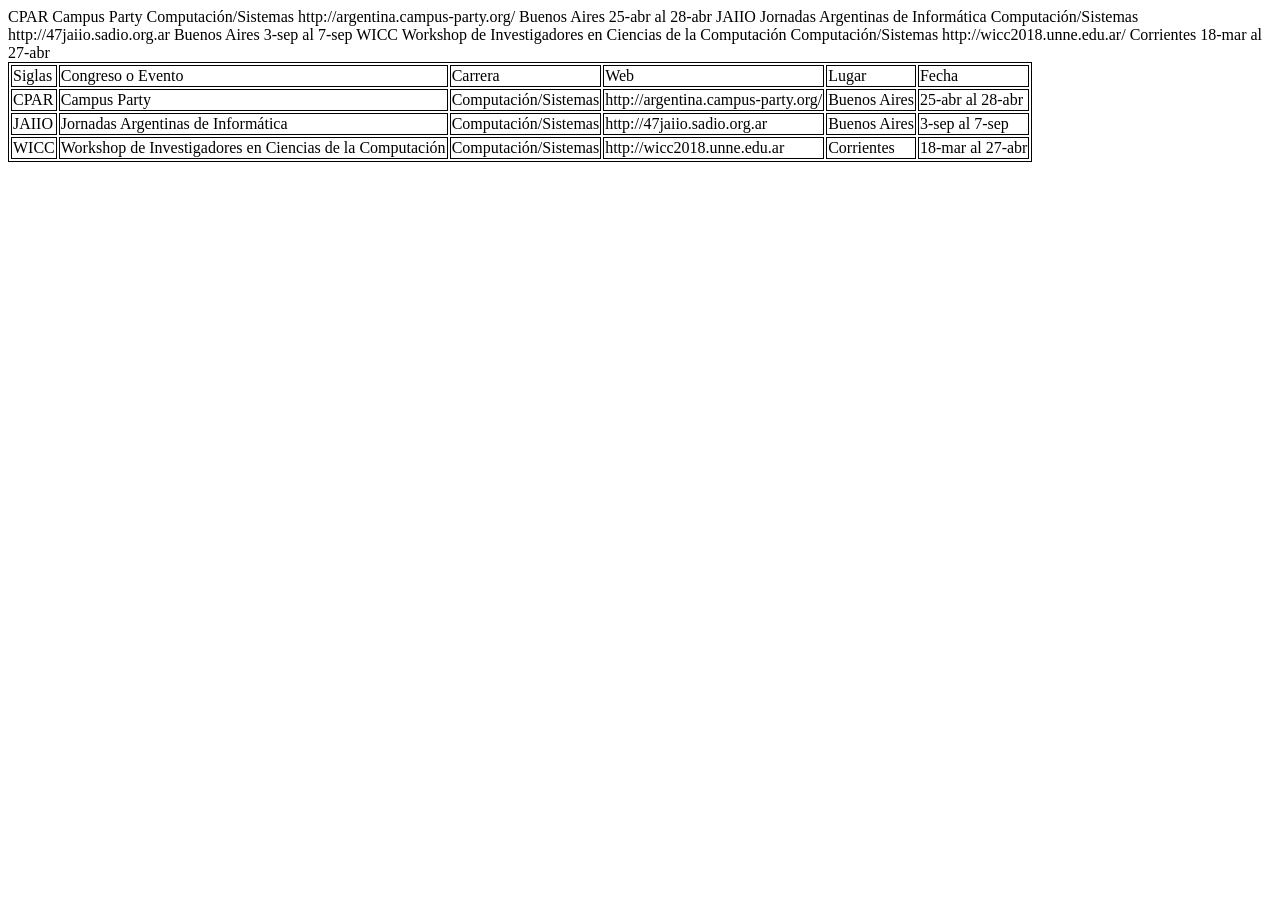
==== 1-HTML/ej_tablas.html @ 05f0f82b "feat(html): resolver ejercicio Tablas I con estructura basica de tabla" ====
<!DOCTYPE html>
<html lang="en">

<head>
    <meta charset="UTF-8">
    <title>Tablas</title>

    <style>
        table,
        tr,
        td,
        th {
            border: 1px solid #000000;
        }
    </style>
</head>

<!--Cree una tabla para visualizar la  información de los diferentes congresos (emplee etiquetas semánticas de tablas)-->
<!--Elimine las siglas CPAR, y 'Campus Party' debe ocupar 2 celdas-->
<!--Como campus party y Jaiio comparten el mismo lugar, unifique las celdas que contienen 'Buenos Aires'-->

<body>
    <table>
        <tr>
            <td>
                Siglas
            </td>
            <td>
                Congreso o Evento
            </td>
            <td>
                Carrera
            </td>
            <td>
                Web
            </td>
            <td>
                Lugar
            </td>
            <td>
                Fecha
            </td>
        </tr>
        <tr>
            <td>
                CPAR
            </td>
            <td>
                Campus Party
            </td>
            <td>
                Computación/Sistemas
            </td>
            <td>
                http://argentina.campus-party.org/
            </td>
            <td>
                Buenos Aires
            </td>
            <td>
                25-abr al 28-abr
            </td>
        </tr>
        <tr>
            <td>
                JAIIO
            </td>
            <td>
                Jornadas Argentinas de Informática
            </td>
            <td>
                Computación/Sistemas
            </td>
            <td>
                http://47jaiio.sadio.org.ar
            </td>
            <td>
                Buenos Aires
            </td>
            <td>
                3-sep al 7-sep
            </td>
        </tr>
        <tr>
            <td>
                WICC
            </td>
            <td>
                Workshop de Investigadores en Ciencias de la Computación
            </td>
            <td>
                Computación/Sistemas
            </td>
            <td>
                http://wicc2018.unne.edu.ar
            </td>
            <td>
                Corrientes
            </td>
            <td>
                18-mar al 27-abr
            </td>
        </tr>

        CPAR
        Campus Party
        Computación/Sistemas
        http://argentina.campus-party.org/
        Buenos Aires
        25-abr al 28-abr

        JAIIO
        Jornadas Argentinas de Informática
        Computación/Sistemas
        http://47jaiio.sadio.org.ar
        Buenos Aires
        3-sep al 7-sep

        WICC
        Workshop de Investigadores en Ciencias de la Computación
        Computación/Sistemas
        http://wicc2018.unne.edu.ar/
        Corrientes
        18-mar al 27-abr
    </table>
</body>

</html>
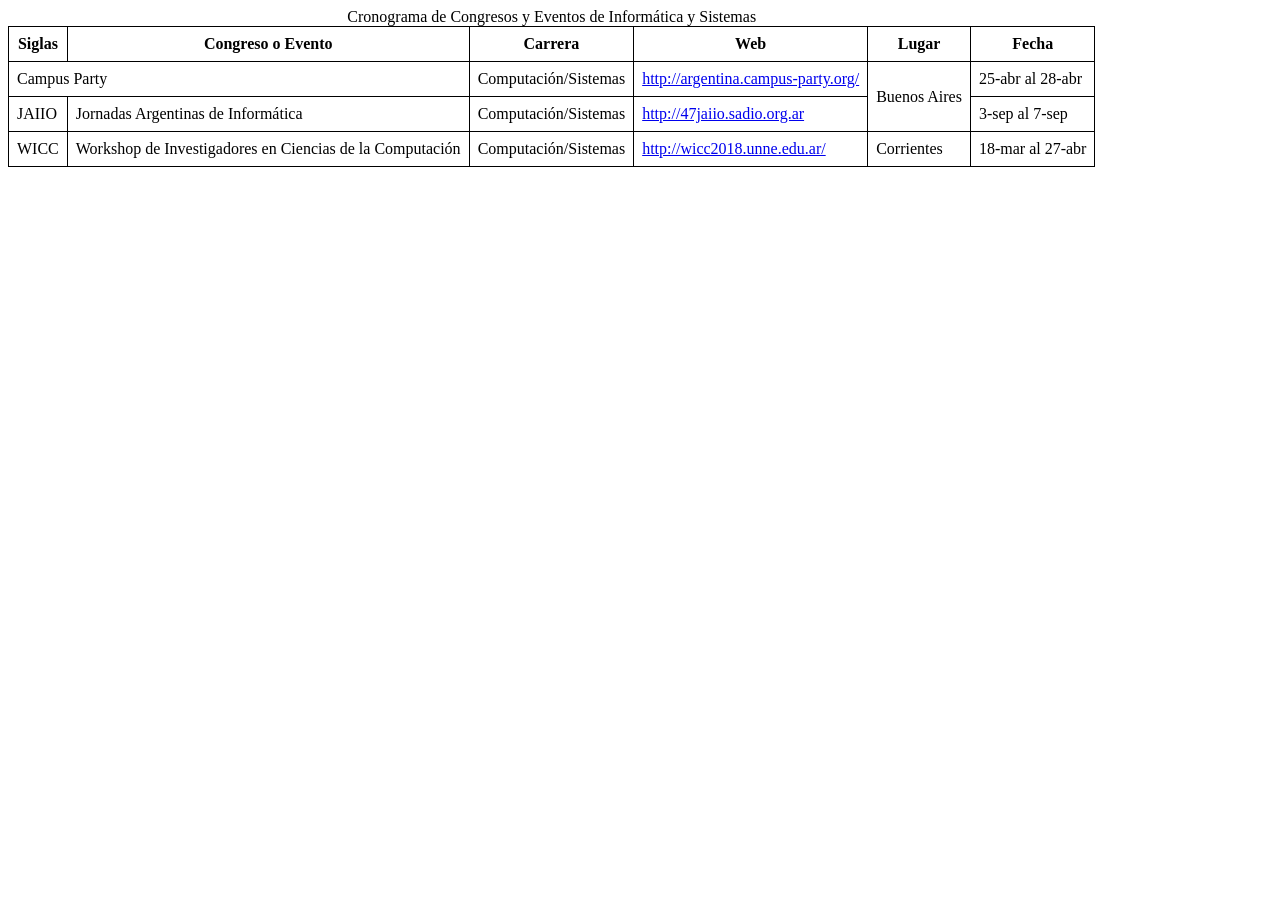
==== commit 3bb23996: "feat(html): resolver ejercicios de tablas II, III, VI, comentarios y accesibilidad" ====
--- a/1-HTML/ej_tablas.html
+++ b/1-HTML/ej_tablas.html
@@ -1,127 +1,69 @@
 <!DOCTYPE html>
-<html lang="en">
+<html lang="es">
 
 <head>
     <meta charset="UTF-8">
-    <title>Tablas</title>
-
+    <title>Tablas - Congresos y Eventos</title>
     <style>
         table,
         tr,
         td,
         th {
             border: 1px solid #000000;
+            border-collapse: collapse;
+            padding: 8px;
         }
     </style>
 </head>
 
-<!--Cree una tabla para visualizar la  información de los diferentes congresos (emplee etiquetas semánticas de tablas)-->
-<!--Elimine las siglas CPAR, y 'Campus Party' debe ocupar 2 celdas-->
-<!--Como campus party y Jaiio comparten el mismo lugar, unifique las celdas que contienen 'Buenos Aires'-->
+<body>
+    <!-- Comentario: Tabla de información de congresos y eventos académicos -->
+    <table>
+        <!-- Accesibilidad: Título semántico para la tabla -->
+        <caption>Cronograma de Congresos y Eventos de Informática y Sistemas</caption>
 
-<body>
-    <table>
-        <tr>
-            <td>
-                Siglas
-            </td>
-            <td>
-                Congreso o Evento
-            </td>
-            <td>
-                Carrera
-            </td>
-            <td>
-                Web
-            </td>
-            <td>
-                Lugar
-            </td>
-            <td>
-                Fecha
-            </td>
-        </tr>
-        <tr>
-            <td>
-                CPAR
-            </td>
-            <td>
-                Campus Party
-            </td>
-            <td>
-                Computación/Sistemas
-            </td>
-            <td>
-                http://argentina.campus-party.org/
-            </td>
-            <td>
-                Buenos Aires
-            </td>
-            <td>
-                25-abr al 28-abr
-            </td>
-        </tr>
-        <tr>
-            <td>
-                JAIIO
-            </td>
-            <td>
-                Jornadas Argentinas de Informática
-            </td>
-            <td>
-                Computación/Sistemas
-            </td>
-            <td>
-                http://47jaiio.sadio.org.ar
-            </td>
-            <td>
-                Buenos Aires
-            </td>
-            <td>
-                3-sep al 7-sep
-            </td>
-        </tr>
-        <tr>
-            <td>
-                WICC
-            </td>
-            <td>
-                Workshop de Investigadores en Ciencias de la Computación
-            </td>
-            <td>
-                Computación/Sistemas
-            </td>
-            <td>
-                http://wicc2018.unne.edu.ar
-            </td>
-            <td>
-                Corrientes
-            </td>
-            <td>
-                18-mar al 27-abr
-            </td>
-        </tr>
+        <!-- Encabezado de la tabla con etiquetas thead y th -->
+        <thead>
+            <tr>
+                <th>Siglas</th>
+                <th>Congreso o Evento</th>
+                <th>Carrera</th>
+                <th>Web</th>
+                <th>Lugar</th>
+                <th>Fecha</th>
+            </tr>
+        </thead>
 
-        CPAR
-        Campus Party
-        Computación/Sistemas
-        http://argentina.campus-party.org/
-        Buenos Aires
-        25-abr al 28-abr
+        <!-- Cuerpo de la tabla -->
+        <tbody>
+            <!-- Fila 1: Campus Party (emplea colspan="2" para unificar Siglas y Evento, y rowspan="2" para el Lugar) -->
+            <tr>
+                <td colspan="2">Campus Party</td>
+                <td>Computación/Sistemas</td>
+                <td><a href="http://argentina.campus-party.org/" target="_blank">http://argentina.campus-party.org/</a></td>
+                <td rowspan="2">Buenos Aires</td>
+                <td>25-abr al 28-abr</td>
+            </tr>
 
-        JAIIO
-        Jornadas Argentinas de Informática
-        Computación/Sistemas
-        http://47jaiio.sadio.org.ar
-        Buenos Aires
-        3-sep al 7-sep
+            <!-- Fila 2: JAIIO (comparte Lugar con Campus Party mediante rowspan) -->
+            <tr>
+                <td>JAIIO</td>
+                <td>Jornadas Argentinas de Informática</td>
+                <td>Computación/Sistemas</td>
+                <td><a href="http://47jaiio.sadio.org.ar" target="_blank">http://47jaiio.sadio.org.ar</a></td>
+                <td>3-sep al 7-sep</td>
+            </tr>
 
-        WICC
-        Workshop de Investigadores en Ciencias de la Computación
-        Computación/Sistemas
-        http://wicc2018.unne.edu.ar/
-        Corrientes
-        18-mar al 27-abr
+            <!-- Fila 3: WICC -->
+            <tr>
+                <td>WICC</td>
+                <td>Workshop de Investigadores en Ciencias de la Computación</td>
+                <td>Computación/Sistemas</td>
+                <td><a href="http://wicc2018.unne.edu.ar/" target="_blank">http://wicc2018.unne.edu.ar/</a></td>
+                <td>Corrientes</td>
+                <td>18-mar al 27-abr</td>
+            </tr>
+        </tbody>
     </table>
 </body>
 
